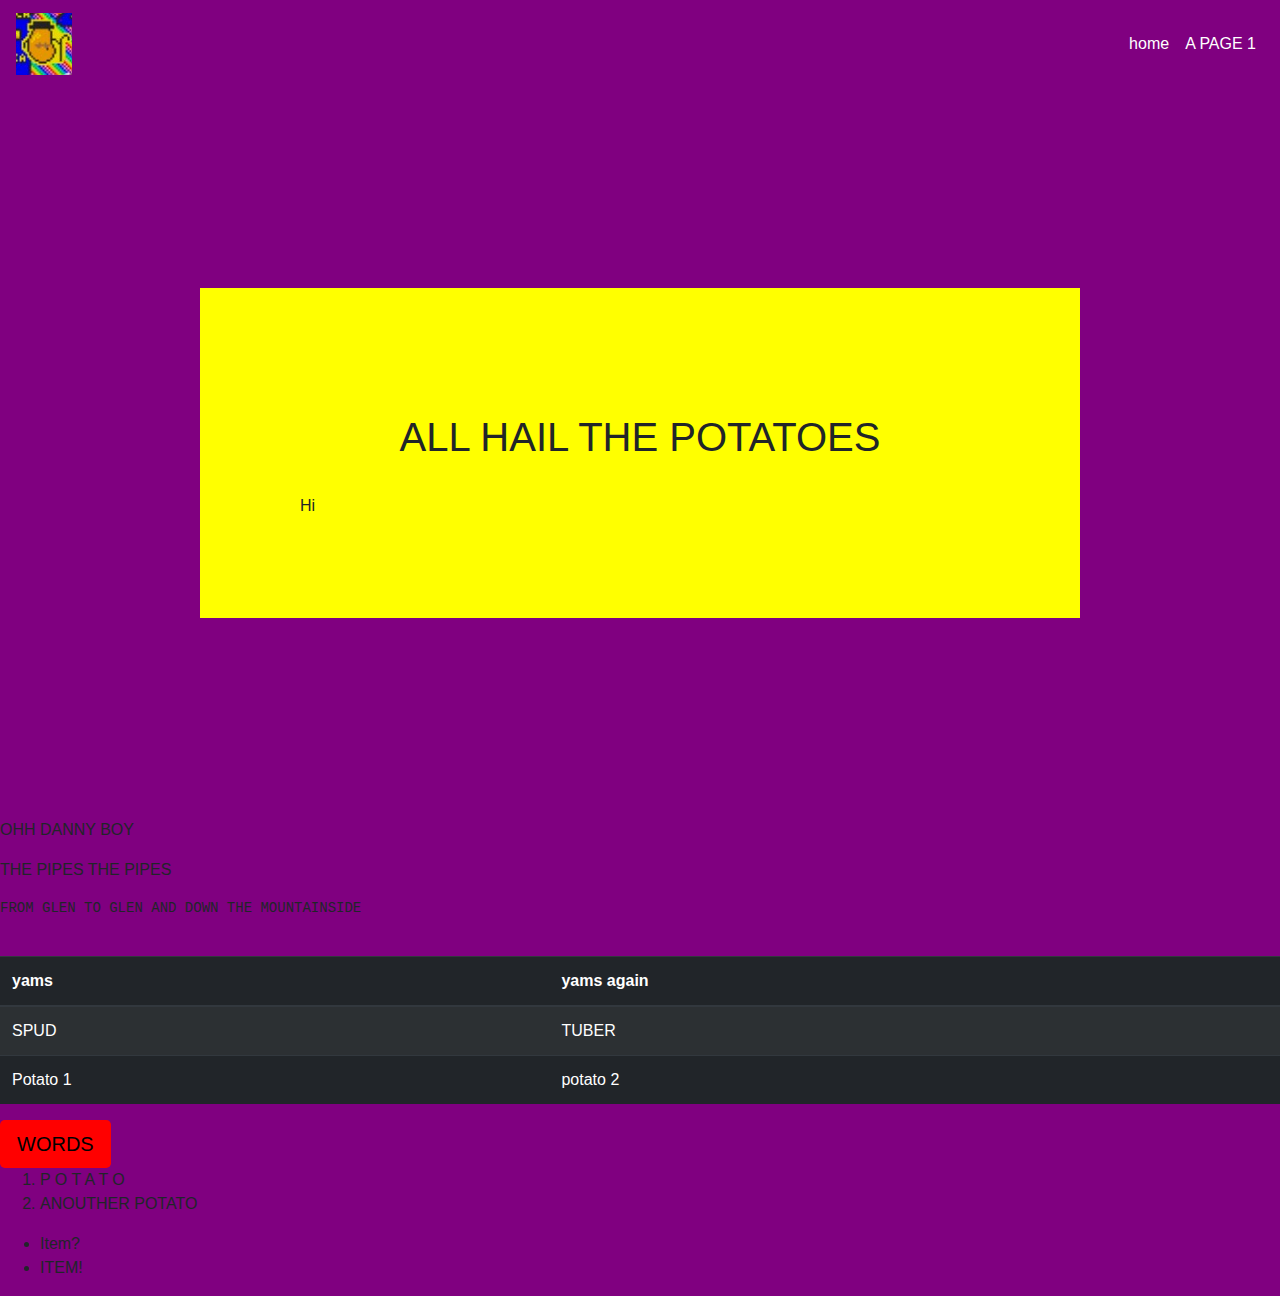
==== docs/Index.html @ c0f2ee90 "AnoutherMessage" ====
<!DocType HTML>
<html>
  <head>
    <title>Potato Fan Page</title>
    <link rel="stylesheet" type="text/css" href="https://maxcdn.bootstrapcdn.com/bootstrap/4.0.0/css/bootstrap.min.css">
    <link rel="stylesheet" type="text/css" href="css/style.css">
  </head>
  <body>
    <header>
      <nav class="navbar navbar-inverse navbar-expand">
        <div class="container-fluid">

          <div class="navbar-header">
              <a class="navbar-brand" href="#">
                <img src="img/ADandyPotato.PNG" alt="A Webpage">
              </a>
          </div>

          <ul class="nav navbar-nav">
              <li class="active nav-item"><a class="nav-link" href="#">home</a></li>
              <li class="nav-item"><a class="nav-link" href="#">A PAGE 1</a></li>
          </ul>

        </div>
      </nav>
    </header>
    <!---
    <img src="img/ADandyPotato.PNG" alt="This Would Be A Potato"/> --->
    <div id="A-Div">
    <h1>ALL HAIL THE POTATOES</h1>
    Hi
   </div>
    <p>OHH DANNY BOY
    <p>THE PIPES THE PIPES
    <pre>FROM GLEN TO GLEN AND DOWN THE MOUNTAINSIDE
    </pre>
    <table class="table table-dark table-striped">
      <thead>
        <tr>
          <th>
            yams
          </th>
          <th>
            yams again
          </th>
        </tr>
      </thead>
      <tr>
        <td> SPUD </td>
        <td>TUBER</td>
      </tr>
      <tr>
        <td> Potato 1 </td>
        <td> potato 2 </td>
      </tr>
    </table>
    <button name="Button" text="Click Here!" type="button" class="btn btn-lg tim-Button"> WORDS
    </button>
    <ol>
      <li>
        P O T A T O
      </li>
      <li>
        ANOUTHER POTATO
      </li>
    </ol>
    <ul>
      <li>
        Item?
      </li>
      <li>
        ITEM!
      </li>
    </ul>
    <script src="https://maxcdn.bootstrapcdn.com/bootstrap/4.0.0/js/bootstrap.min.js"></script>
    <script src="https://maxcdn.bootstrapcdn.com/bootstrap/4.0.0/js/bootstrap.bundle.min.js"></script>
    </body>
  </body>
</html>
---- docs/css/style.css ----
body{
  background-color:purple;
    }
.tim-Button{
    background-color:red;
    color:black;
              }

a{
  color:white;
}

h1{
  text-align:center;
  padding:25px;
}

#A-Div{
  background-color:yellow;
  padding:100px;
  margin:200px;
}
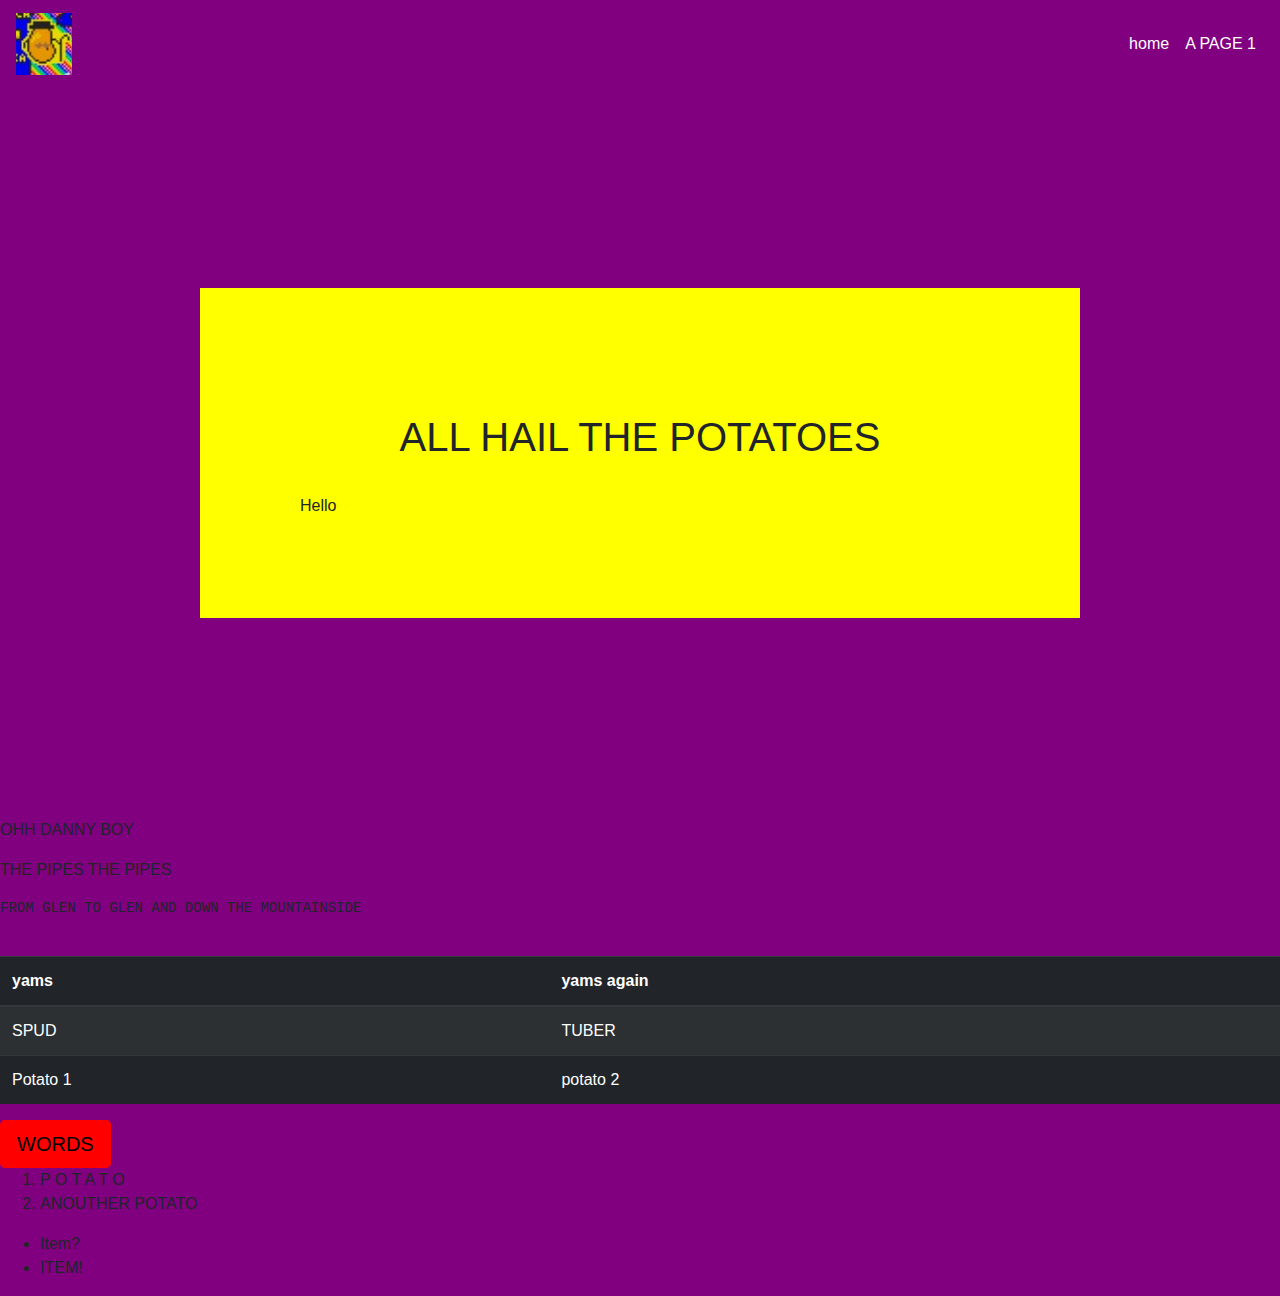
==== commit 75d6bc14: "This is commit #1 of 3/12" ====
--- a/docs/Index.html
+++ b/docs/Index.html
@@ -28,7 +28,7 @@
     <img src="img/ADandyPotato.PNG" alt="This Would Be A Potato"/> --->
     <div id="A-Div">
     <h1>ALL HAIL THE POTATOES</h1>
-    Hi
+    Hello
    </div>
     <p>OHH DANNY BOY
     <p>THE PIPES THE PIPES
